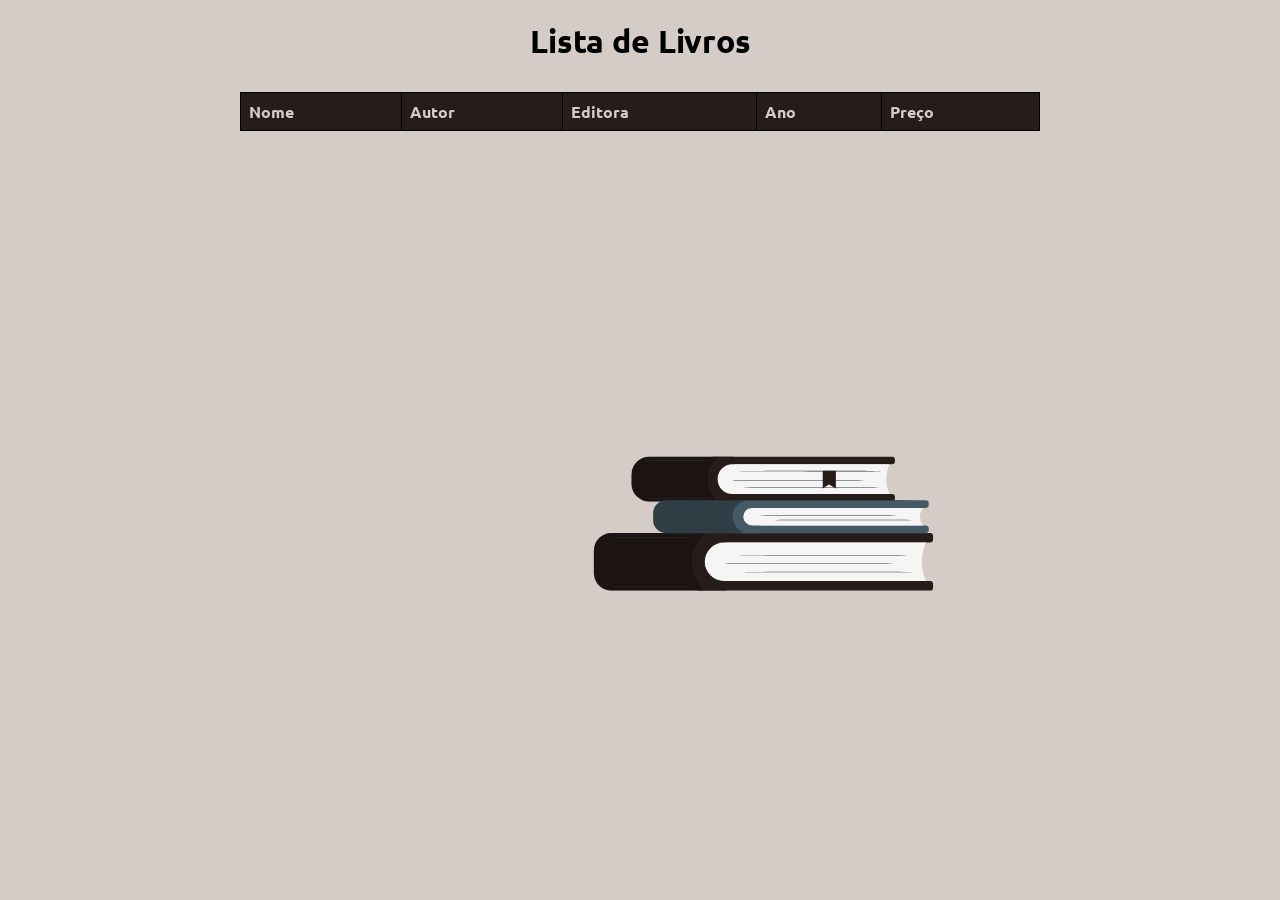
==== listaLivros.html @ 06d35c9c "pagina de listagem dos livros" ====
<!DOCTYPE html>
<html lang="pt-br">
  <head>
    <meta charset="UTF-8" />
    <meta name="viewport" content="width=device-width, initial-scale=1.0" />
    <title>Lista de Livros</title>
    <link rel="stylesheet" href="./styleListaLivros.css">
  </head>
  <body>
    <h1>Lista de Livros</h1>
    <table>
      <thead>
        <tr>
          <th>Nome</th>
          <th>Autor</th>
          <th>Editora</th>
          <th>Ano</th>
          <th>Preço</th>
        </tr>
      </thead>
      <tbody id="lista-livros"></tbody>
    </table>
    <img src="./img/livros.svg" alt="Imagem" class="imagem">
    <script>
      const listaLivros = document.getElementById("lista-livros");

      fetch("http://localhost:3000/livro")
        .then((response) => response.json())
        .then((data) => {
          if (Array.isArray(data)) {
            data.forEach((livro) => {
              const li = document.createElement("li");
              li.textContent = `Nome: ${livro.nome}, Autor: ${livro.autor}, Editora: ${livro.editora}, Ano: ${parseInt(livro.ano)}, Preço: ${livro.preco}`;
              listaLivros.appendChild(li);
            });
          } else {
            const tbody = document.getElementById('lista-livros');
            const values = Object.values(data);
            values.forEach((livro) => {
                console.log(livro[0].Nome);
                const tam = livro.length
                for(i=0; i<tam; i++){
                    const tr = document.createElement("tr");
                    const nomeTd = document.createElement('td')
                    nomeTd.textContent = livro[i].Nome;
                    tr.appendChild(nomeTd);
                
                    const autorTd = document.createElement('td')
                    autorTd.textContent = livro[i].Autor;
                    tr.appendChild(autorTd);

                    const editoraTd = document.createElement('td')
                    editoraTd.textContent = livro[i].Editora;
                    tr.appendChild(editoraTd);

                    const anoTd = document.createElement('td')
                    anoTd.textContent = livro[i].Ano;
                    tr.appendChild(anoTd);

                    const precoTd = document.createElement('td')
                    precoTd.textContent = livro[i].Preco;
                    tr.appendChild(precoTd);

                    listaLivros.appendChild(tr);
                }
            });
          }
        })
        .catch((error) => console.error(error));
    </script>
  </body>
</html>
---- styleListaLivros.css ----
@import url('https://fonts.googleapis.com/css2?family=Ubuntu:wght@700&display=swap');
body {
    font-family: Arial, sans-serif;
    margin: 0;
    padding: 0;
    background-color: #D5CCC7;
  }
  
  h1 {
    text-align: center;
    font-family: 'Ubuntu', sans-serif;
  }

  table {
    width: 80%;
    max-width: 800px;
    margin: 0 auto;
    border-collapse: collapse;
    margin-top: 30px;
  }
  
  th, td {
    border: 1px solid black;
    padding: 8px;
    text-align: left;
  }
  
  th {
    background-color: #261C1A;
    font-family: 'Ubuntu', sans-serif;
    color: #D5CCC7;
  }
  
  tbody tr:nth-child(even) {
    background-color: #96908d;
  }

  .imagem {
    float: center;
    width: 500px; /* ajuste a largura conforme necessário */
    margin-left: 450px; /* ajuste a margem conforme necessário */
  }
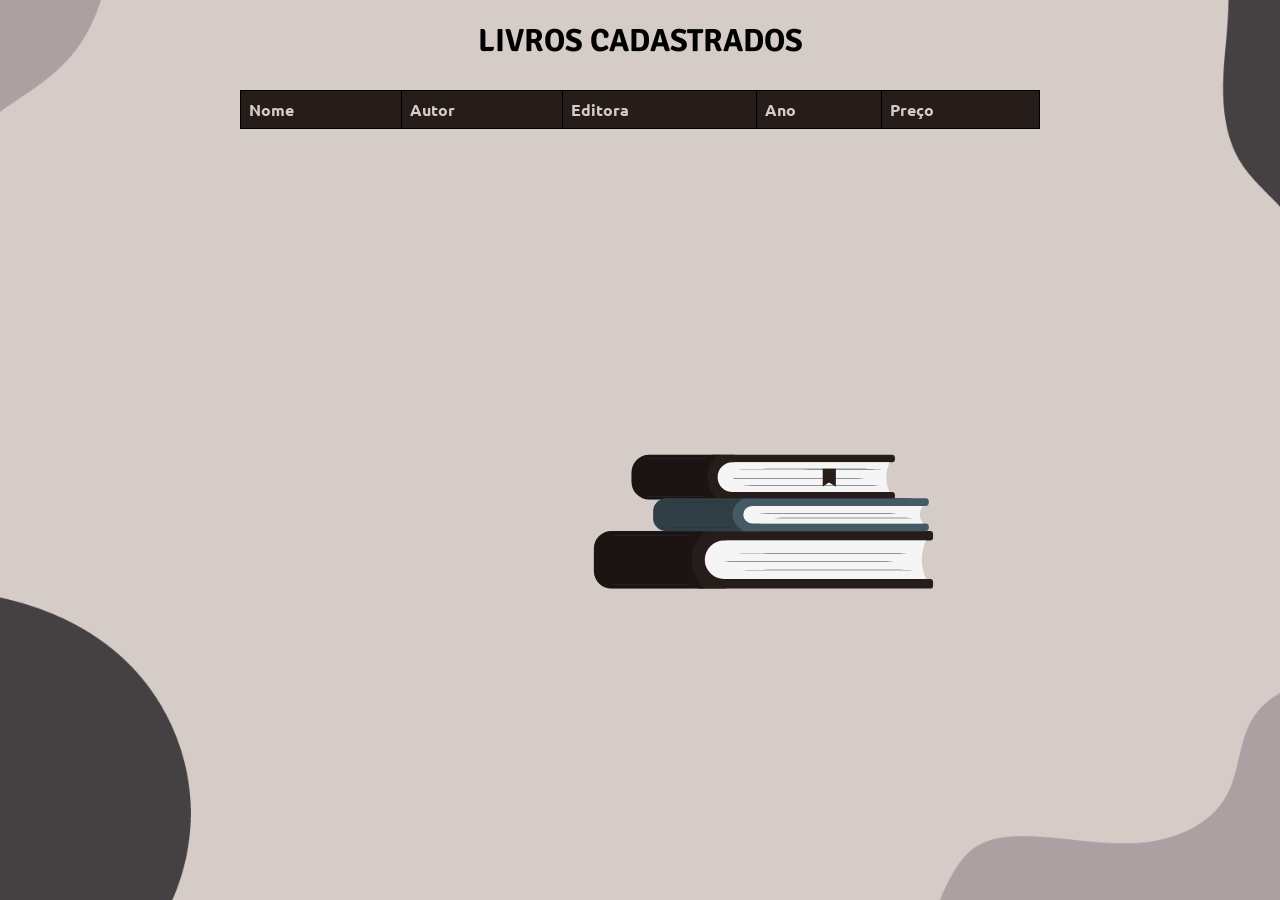
==== commit f9ec34c9: "correções no design" ====
--- a/listaLivros.html
+++ b/listaLivros.html
@@ -7,7 +7,7 @@
     <link rel="stylesheet" href="./styleListaLivros.css">
   </head>
   <body>
-    <h1>Lista de Livros</h1>
+    <h1>LIVROS CADASTRADOS</h1>
     <table>
       <thead>
         <tr>
--- a/styleListaLivros.css
+++ b/styleListaLivros.css
@@ -1,14 +1,18 @@
 @import url('https://fonts.googleapis.com/css2?family=Ubuntu:wght@700&display=swap');
+@import url('https://fonts.googleapis.com/css2?family=Signika+Negative:wght@700&display=swap');
 body {
     font-family: Arial, sans-serif;
     margin: 0;
     padding: 0;
-    background-color: #D5CCC7;
+    background-image: url("./img/backgroundLista.png");
+    background-size: cover;
+    background-position: center center;
+    background-attachment: fixed;
   }
   
   h1 {
     text-align: center;
-    font-family: 'Ubuntu', sans-serif;
+    font-family: 'Signika Negative', sans-serif;
   }
 
   table {
